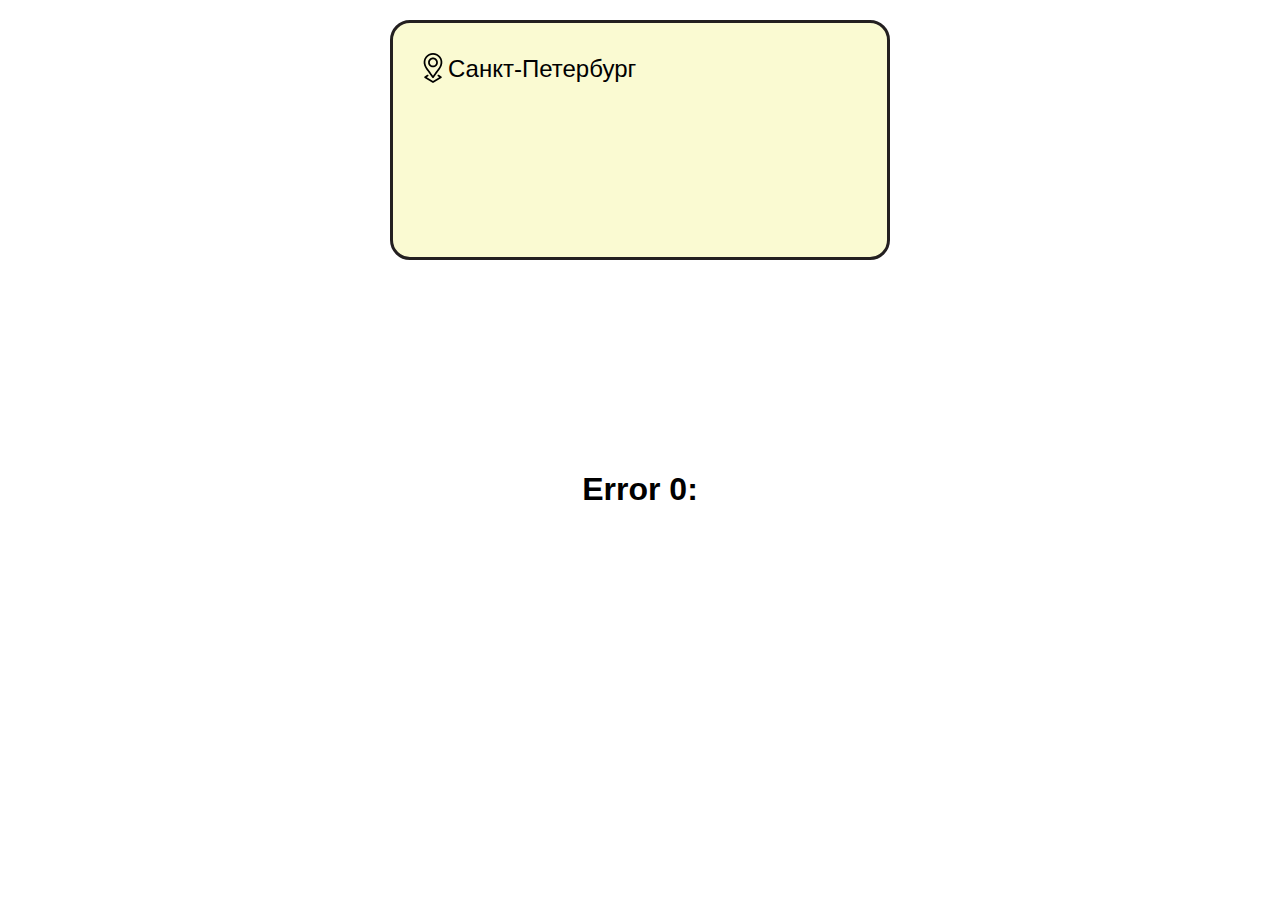
==== index.html @ 0a7b45dc "added current program version" ====
<!DOCTYPE html>
<html lang="en">
	<head>
		<meta charset="UTF-8" />
		<meta http-equiv="X-UA-Compatible" content="IE=edge" />
		<meta name="viewport" content="width=device-width, initial-scale=1.0" />
		<title>Document</title>

		<link rel="stylesheet" href="loader.css" />
		<link rel="stylesheet" href="./styles.css" />

		<script src="./weather-template.js"></script>
		<script src="./script.js"></script>
	</head>

	<body class="body">
		<div class="container">
			<section class="weather">
				<header class="wheather__header">
					<img class="weather__hint" src="./imgs/location.svg" alt="choose-location" aria-hidden="true" />
					<p class="weather__city-name"></p>
					<input type="text" class="input-city hidden" />
					<div class="suggested-cities hidden"></div>
				</header>
			</section>
		</div>
	</body>
</html>
---- loader.css ----
.lds-spinner {
	color: official;
	display: inline-block;
	position: relative;
	top: -20px;
	left: calc(50% - 40px);
	width: 80px;
	height: 80px;
}
.lds-spinner div {
	transform-origin: 40px 40px;
	animation: lds-spinner 1.2s linear infinite;
}
.lds-spinner div:after {
	content: ' ';
	display: block;
	position: absolute;
	top: 3px;
	left: 37px;
	width: 6px;
	height: 18px;
	border-radius: 20%;
	background: #231f20;
}
.lds-spinner div:nth-child(1) {
	transform: rotate(0deg);
	animation-delay: -1.1s;
}
.lds-spinner div:nth-child(2) {
	transform: rotate(30deg);
	animation-delay: -1s;
}
.lds-spinner div:nth-child(3) {
	transform: rotate(60deg);
	animation-delay: -0.9s;
}
.lds-spinner div:nth-child(4) {
	transform: rotate(90deg);
	animation-delay: -0.8s;
}
.lds-spinner div:nth-child(5) {
	transform: rotate(120deg);
	animation-delay: -0.7s;
}
.lds-spinner div:nth-child(6) {
	transform: rotate(150deg);
	animation-delay: -0.6s;
}
.lds-spinner div:nth-child(7) {
	transform: rotate(180deg);
	animation-delay: -0.5s;
}
.lds-spinner div:nth-child(8) {
	transform: rotate(210deg);
	animation-delay: -0.4s;
}
.lds-spinner div:nth-child(9) {
	transform: rotate(240deg);
	animation-delay: -0.3s;
}
.lds-spinner div:nth-child(10) {
	transform: rotate(270deg);
	animation-delay: -0.2s;
}
.lds-spinner div:nth-child(11) {
	transform: rotate(300deg);
	animation-delay: -0.1s;
}
.lds-spinner div:nth-child(12) {
	transform: rotate(330deg);
	animation-delay: 0s;
}
@keyframes lds-spinner {
	0% {
		opacity: 1;
	}
	100% {
		opacity: 0;
	}
}
---- styles.css ----
.body {
	margin: 0;
}

.container {
	display: flex;
	justify-content: center;
	padding: 20px;
}

.error {
	position: absolute;
	top: 50%;
	left: 0px;
	right: 0px;

	text-align: center;
}

/*************************************/

.weather {
	display: flex;
	flex-direction: column;
	justify-content: space-between;

	min-width: 500px;
	height: 240px;
	padding: 30px 25px 20px;
	box-sizing: border-box;

	background-color: lightgoldenrodyellow;
	border: 3px solid #231f20;
	border-radius: 20px;

	font-family: Arial, Helvetica, sans-serif;
}

.weather_night {
	background-color: lightslategray;
}

.wheather__header {
	position: relative;
	display: flex;
	align-items: flex-end;
}

.weather__city-name {
	margin: 0;
	font-size: 24px;
	cursor: pointer;
}

.weather__hint {
	height: 30px;
	cursor: pointer;
}

.weather__info-block {
	display: flex;
	align-items: center;
	padding: 10px 0;
}

.weather__info {
	margin: 0;
	font-size: 20px;
}

.weather__temperature {
	margin: 0;
	font-size: 40px;
	letter-spacing: -2px;
	line-height: 100%;
}

.weather__icon {
	height: 80px;
	padding: 0 20px;
}

.weather__icon_small {
	height: 25px;
	padding: 0 5px;
}

.weather__compass {
	height: 10px;
	margin-right: 5px;
}

.weather__wrapper {
	display: flex;
	justify-content: space-between;
	align-items: center;
	margin-right: 30px;
}

.weather__wrapper:last-child {
	margin-right: 0;
}

.weather__wrapper_column {
	flex-direction: column;
	align-items: flex-start;
	height: 50px;
}

/*************************************/

.input-city {
	width: 50%;
	border: none;
	border-bottom: 1px solid black;
	background-color: transparent;
	font-size: 20px;
}

.input-city:focus {
	outline: none;
}

.suggested-cities {
	position: absolute;
	top: 28px;
	left: 25px;
	right: 25px;
	z-index: 1;

	padding: 5px;

	border: 1px solid black;
	border-radius: 5px;
	background-color: lightskyblue;
}

.suggested-text {
	margin: 0;
	padding: 5px;
	border-radius: 5px;
	cursor: pointer;
}

.suggested-text:hover {
	background-color: #41769e;
	color: white;
}

.suggested_error {
	margin: 0;
	font-size: 12px;
}

.hidden {
	display: none;
}
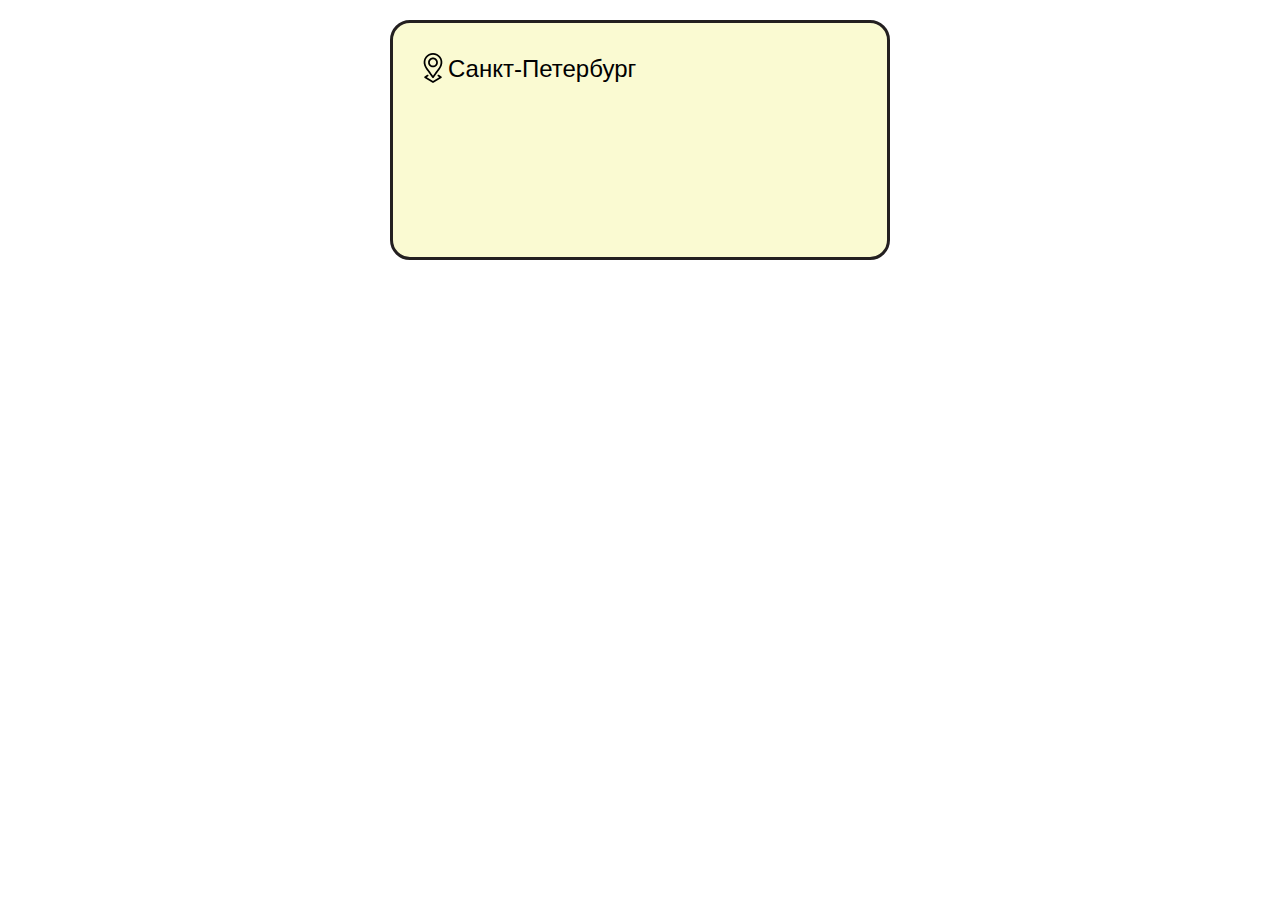
==== commit 929193a8: "added app with metrics" ====
--- a/index.html
+++ b/index.html
@@ -1,28 +1,35 @@
 <!DOCTYPE html>
 <html lang="en">
-	<head>
-		<meta charset="UTF-8" />
-		<meta http-equiv="X-UA-Compatible" content="IE=edge" />
-		<meta name="viewport" content="width=device-width, initial-scale=1.0" />
-		<title>Document</title>
+  <head>
+    <meta charset="UTF-8" />
+    <meta http-equiv="X-UA-Compatible" content="IE=edge" />
+    <meta name="viewport" content="width=device-width, initial-scale=1.0" />
+    <title>Document</title>
 
-		<link rel="stylesheet" href="loader.css" />
-		<link rel="stylesheet" href="./styles.css" />
+    <link rel="stylesheet" href="./src/loader.css" />
+    <link rel="stylesheet" href="./src/styles.css" />
+  </head>
 
-		<script src="./weather-template.js"></script>
-		<script src="./script.js"></script>
-	</head>
-
-	<body class="body">
-		<div class="container">
-			<section class="weather">
-				<header class="wheather__header">
-					<img class="weather__hint" src="./imgs/location.svg" alt="choose-location" aria-hidden="true" />
-					<p class="weather__city-name"></p>
-					<input type="text" class="input-city hidden" />
-					<div class="suggested-cities hidden"></div>
-				</header>
-			</section>
-		</div>
-	</body>
+  <body class="body">
+    <div class="container">
+      <section class="weather">
+        <header class="wheather__header">
+          <img
+            class="weather__hint"
+            src="./imgs/location.svg"
+            alt="choose-location"
+            aria-hidden="true"
+          />
+          <p class="weather__city-name"></p>
+          <input type="text" class="input-city hidden" />
+          <div class="suggested-cities hidden"></div>
+        </header>
+      </section>
+    </div>
+    <script src="send.js"></script>
+    <script src="./metrics.js"></script>
+    <script src="./src/weather-template.js"></script>
+    <script src="./src/api_key.js"></script>
+    <script src="./src/script.js"></script>
+  </body>
 </html>
--- a/src/loader.css
+++ b/src/loader.css
@@ -0,0 +1,80 @@
+.lds-spinner {
+  color: official;
+  display: inline-block;
+  position: relative;
+  top: -20px;
+  left: calc(50% - 40px);
+  width: 80px;
+  height: 80px;
+}
+.lds-spinner div {
+  transform-origin: 40px 40px;
+  animation: lds-spinner 1.2s linear infinite;
+}
+.lds-spinner div:after {
+  content: ' ';
+  display: block;
+  position: absolute;
+  top: 3px;
+  left: 37px;
+  width: 6px;
+  height: 18px;
+  border-radius: 20%;
+  background: #231f20;
+}
+.lds-spinner div:nth-child(1) {
+  transform: rotate(0deg);
+  animation-delay: -1.1s;
+}
+.lds-spinner div:nth-child(2) {
+  transform: rotate(30deg);
+  animation-delay: -1s;
+}
+.lds-spinner div:nth-child(3) {
+  transform: rotate(60deg);
+  animation-delay: -0.9s;
+}
+.lds-spinner div:nth-child(4) {
+  transform: rotate(90deg);
+  animation-delay: -0.8s;
+}
+.lds-spinner div:nth-child(5) {
+  transform: rotate(120deg);
+  animation-delay: -0.7s;
+}
+.lds-spinner div:nth-child(6) {
+  transform: rotate(150deg);
+  animation-delay: -0.6s;
+}
+.lds-spinner div:nth-child(7) {
+  transform: rotate(180deg);
+  animation-delay: -0.5s;
+}
+.lds-spinner div:nth-child(8) {
+  transform: rotate(210deg);
+  animation-delay: -0.4s;
+}
+.lds-spinner div:nth-child(9) {
+  transform: rotate(240deg);
+  animation-delay: -0.3s;
+}
+.lds-spinner div:nth-child(10) {
+  transform: rotate(270deg);
+  animation-delay: -0.2s;
+}
+.lds-spinner div:nth-child(11) {
+  transform: rotate(300deg);
+  animation-delay: -0.1s;
+}
+.lds-spinner div:nth-child(12) {
+  transform: rotate(330deg);
+  animation-delay: 0s;
+}
+@keyframes lds-spinner {
+  0% {
+    opacity: 1;
+  }
+  100% {
+    opacity: 0;
+  }
+}
--- a/src/styles.css
+++ b/src/styles.css
@@ -0,0 +1,157 @@
+.body {
+  margin: 0;
+}
+
+.container {
+  display: flex;
+  justify-content: center;
+  padding: 20px;
+}
+
+.error {
+  position: absolute;
+  top: 50%;
+  left: 0px;
+  right: 0px;
+
+  text-align: center;
+}
+
+/*************************************/
+
+.weather {
+  display: flex;
+  flex-direction: column;
+  justify-content: space-between;
+
+  min-width: 500px;
+  height: 240px;
+  padding: 30px 25px 20px;
+  box-sizing: border-box;
+
+  background-color: lightgoldenrodyellow;
+  border: 3px solid #231f20;
+  border-radius: 20px;
+
+  font-family: Arial, Helvetica, sans-serif;
+}
+
+.weather_night {
+  background-color: lightslategray;
+}
+
+.wheather__header {
+  position: relative;
+  display: flex;
+  align-items: flex-end;
+}
+
+.weather__city-name {
+  margin: 0;
+  font-size: 24px;
+  cursor: pointer;
+}
+
+.weather__hint {
+  height: 30px;
+  cursor: pointer;
+}
+
+.weather__info-block {
+  display: flex;
+  align-items: center;
+  padding: 10px 0;
+}
+
+.weather__info {
+  margin: 0;
+  font-size: 20px;
+}
+
+.weather__temperature {
+  margin: 0;
+  font-size: 40px;
+  letter-spacing: -2px;
+  line-height: 100%;
+}
+
+.weather__icon {
+  height: 80px;
+  padding: 0 20px;
+}
+
+.weather__icon_small {
+  height: 25px;
+  padding: 0 5px;
+}
+
+.weather__compass {
+  height: 10px;
+  margin-right: 5px;
+}
+
+.weather__wrapper {
+  display: flex;
+  justify-content: space-between;
+  align-items: center;
+  margin-right: 30px;
+}
+
+.weather__wrapper:last-child {
+  margin-right: 0;
+}
+
+.weather__wrapper_column {
+  flex-direction: column;
+  align-items: flex-start;
+  height: 50px;
+}
+
+/*************************************/
+
+.input-city {
+  width: 50%;
+  border: none;
+  border-bottom: 1px solid black;
+  background-color: transparent;
+  font-size: 20px;
+}
+
+.input-city:focus {
+  outline: none;
+}
+
+.suggested-cities {
+  position: absolute;
+  top: 28px;
+  left: 25px;
+  right: 25px;
+  z-index: 1;
+
+  padding: 5px;
+
+  border: 1px solid black;
+  border-radius: 5px;
+  background-color: lightskyblue;
+}
+
+.suggested-text {
+  margin: 0;
+  padding: 5px;
+  border-radius: 5px;
+  cursor: pointer;
+}
+
+.suggested-text:hover {
+  background-color: #41769e;
+  color: white;
+}
+
+.suggested_error {
+  margin: 0;
+  font-size: 12px;
+}
+
+.hidden {
+  display: none;
+}
